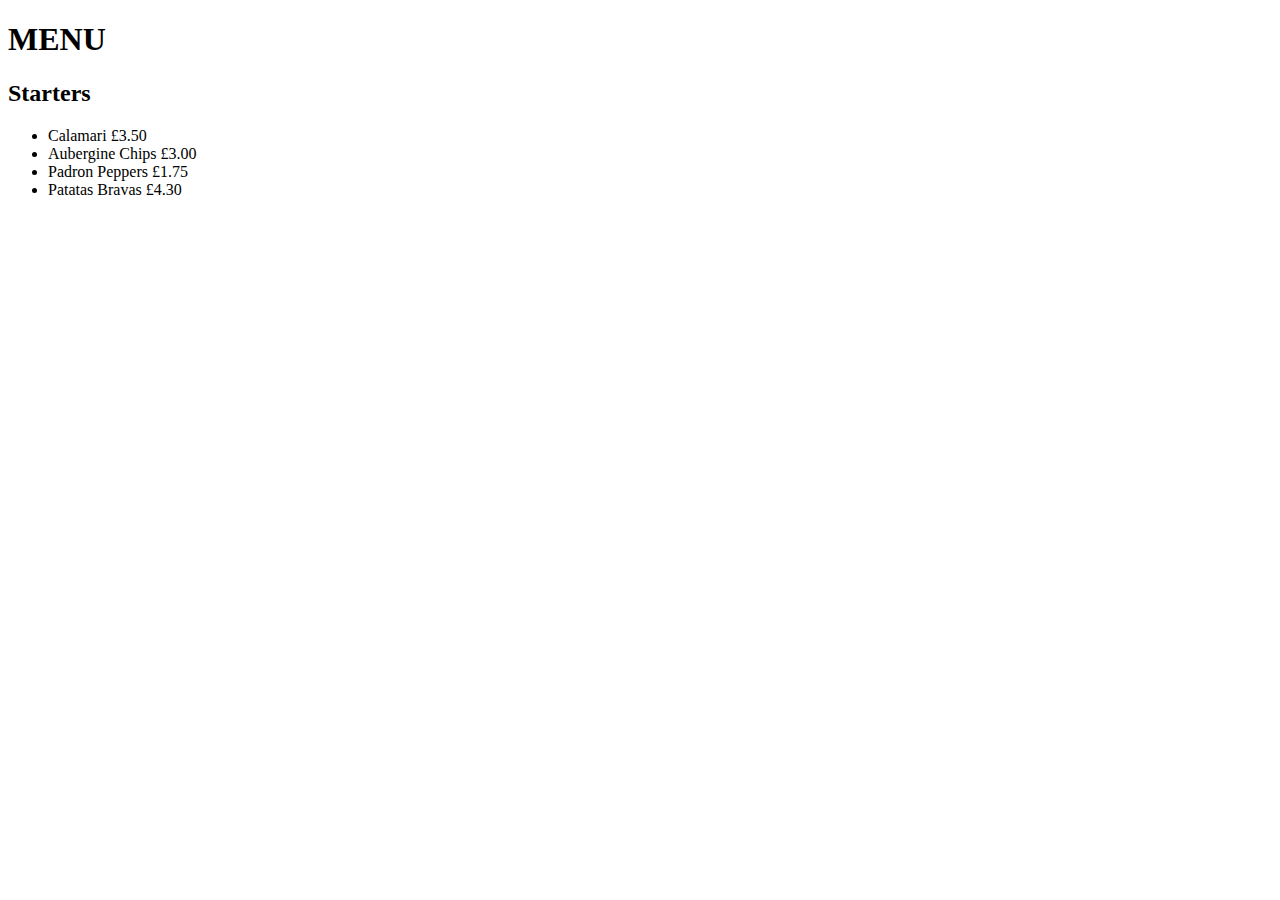
==== Menu.html @ 201063b6 "Initial Menu" ====
<!DOCTYPE html>
<html lang="en">

  <head>
    <meta charset="UTF-8">
  </head>

  <body>
    <h1>MENU</h1>


    <h2>Starters</h2>
    <ul>
        <li>Calamari £3.50</li>
        <li>Aubergine Chips £3.00</li>
        <li>Padron Peppers £1.75</li>
        <li>Patatas Bravas £4.30</li>
    </ul>


  </body>

</html>
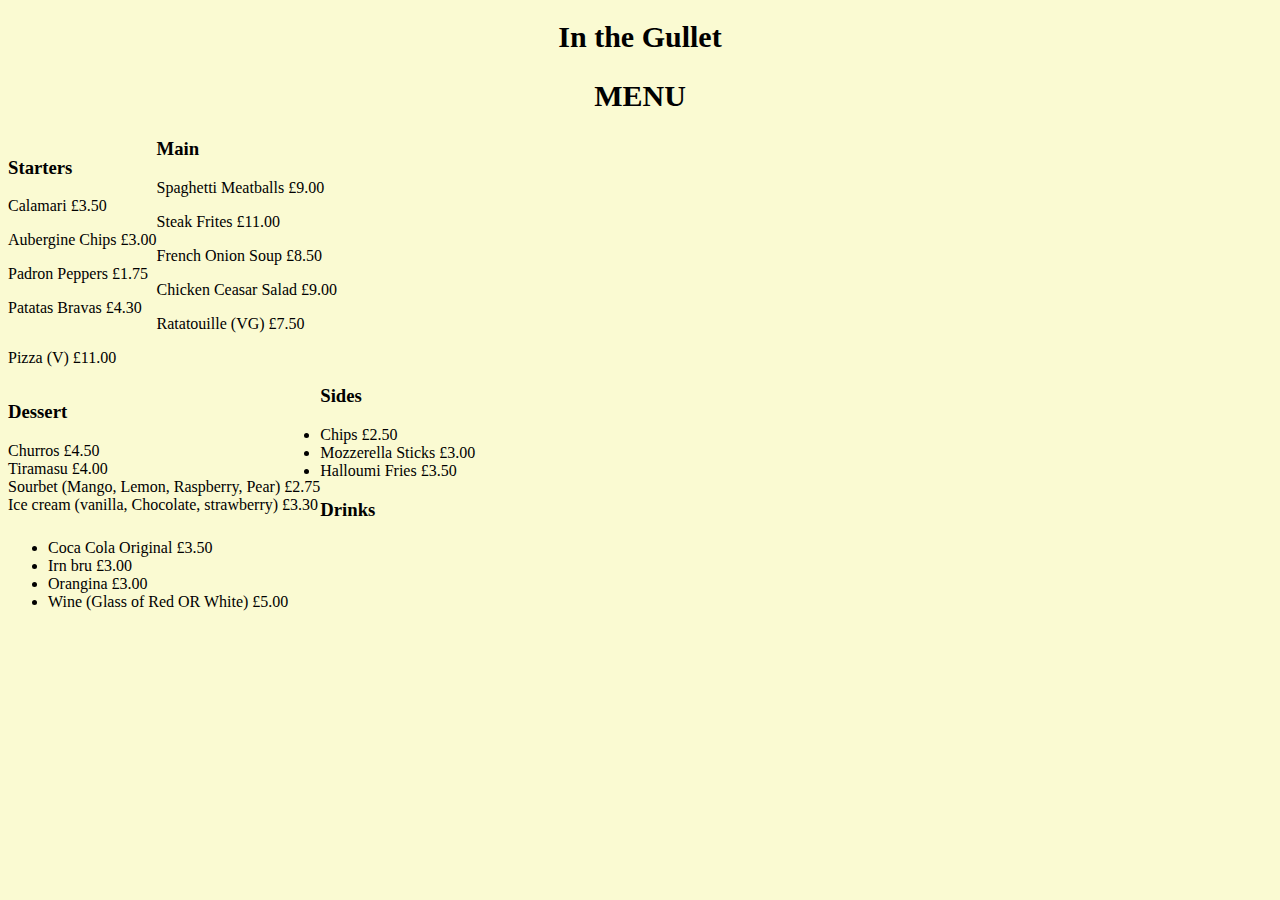
==== commit 9777e1e8: "Update" ====
--- a/Menu.html
+++ b/Menu.html
@@ -2,21 +2,56 @@
 <html lang="en">
 
   <head>
+    <Title>MENU</Title>
     <meta charset="UTF-8">
+    <link rel ="stylesheet" href="MenuCSS.css">
   </head>
 
   <body>
-    <h1>MENU</h1>
 
+    <h1>In the Gullet</h1>
+    <h2>MENU</h2>
 
-    <h2>Starters</h2>
+    <div class="Starters">
+    <h3>Starters</h3>
+        <p>Calamari          £3.50</p>
+        <p>Aubergine Chips   £3.00</p>
+        <p>Padron Peppers    £1.75</p>
+        <p>Patatas Bravas    £4.30</p>
+    </div>
+
+    <div class="Mains">
+        <h3>Main</h3>
+        <p>Spaghetti Meatballs          £9.00</p>
+        <p>Steak Frites                 £11.00</p>
+        <p>French Onion Soup            £8.50</p>
+        <p>Chicken Ceasar Salad         £9.00</p>
+        <p>Ratatouille (VG)             £7.50</p>
+        <p>Pizza (V)                    £11.00</p>
+    </div>
+
+    <div class="Desserts">
+    <h3>Dessert</h3>
+        <li>Churros                                       £4.50</li>
+        <li>Tiramasu                                      £4.00</li>
+        <li>Sourbet (Mango, Lemon, Raspberry, Pear)       £2.75</li>
+        <li>Ice cream (vanilla, Chocolate, strawberry)    £3.30</li>
+    </div>
+
+    <div class="Sides">
+    <h3>Sides</h3>
+        <li>Chips                    £2.50</li>
+        <li>Mozzerella Sticks        £3.00</li>
+        <li>Halloumi Fries           £3.50</li>
+    </div>
+
+    <h3>Drinks</h3>
     <ul>
-        <li>Calamari £3.50</li>
-        <li>Aubergine Chips £3.00</li>
-        <li>Padron Peppers £1.75</li>
-        <li>Patatas Bravas £4.30</li>
+        <li>Coca Cola Original                 £3.50</li>
+        <li>Irn bru                            £3.00</li>
+        <li>Orangina                           £3.00</li>
+        <li>Wine (Glass of Red OR White)       £5.00</li>
     </ul>
-
 
   </body>
 
--- a/MenuCSS.css
+++ b/MenuCSS.css
@@ -0,0 +1,7 @@
+h1,h2{font-family:'Trebuchet MS'; font-size:30px; text-align:center;}
+li, ul, h3 {font-family:'Verdana'; text-align:left;}
+body{background-color: lightgoldenrodyellow;}
+.Starters{text-align:'left';float:left; }
+.Mains{Text-align:'right'; }
+.Desserts{text-align: left; float:left;}
+.Sides{text-align: right;}